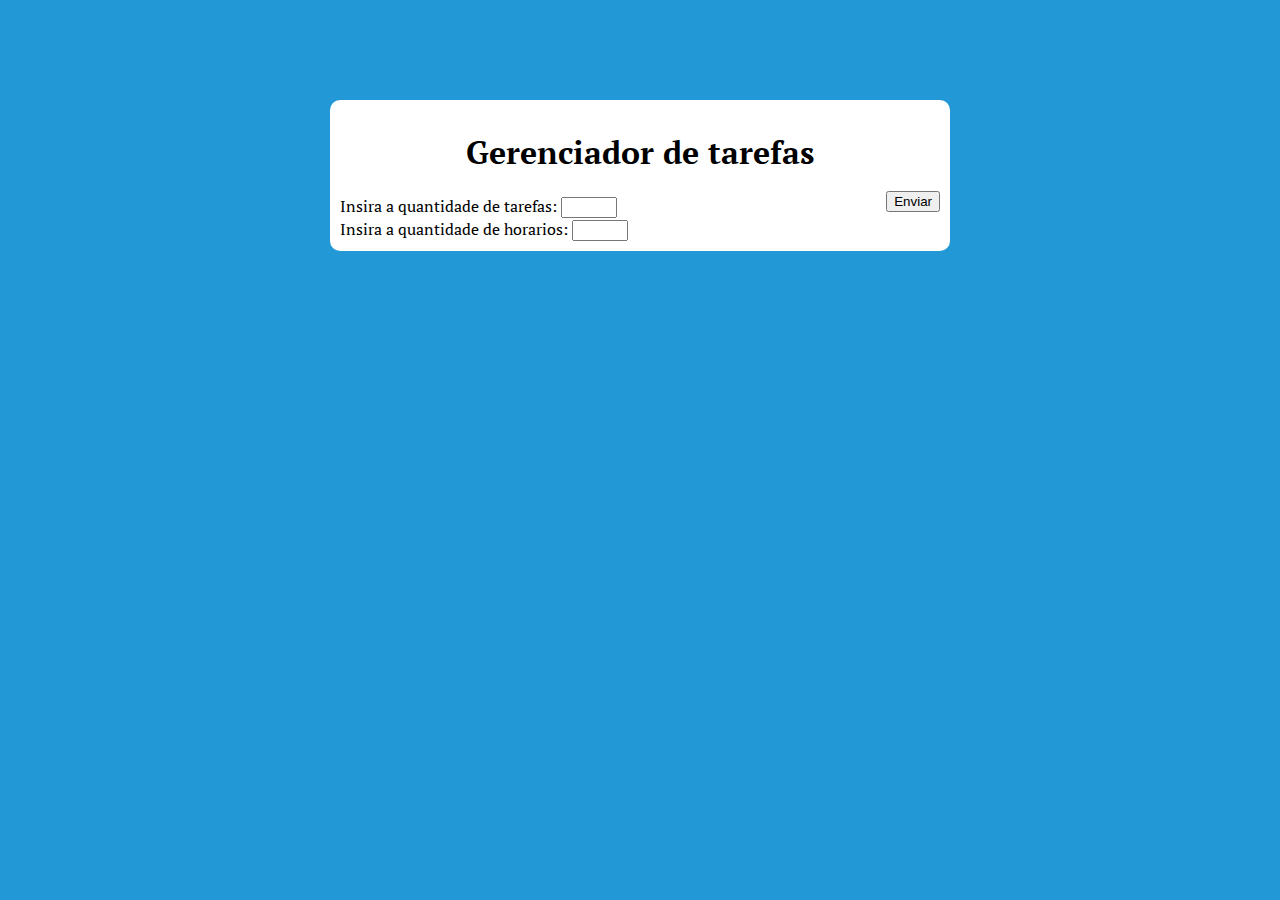
==== src/index.html @ 8b2f1b58 "Intefaces básicas da aplicação." ====
<!DOCTYPE html>
<html>
<head>
	<title>Home</title>
	<meta charset="utf-8">
	<!--Bootstrap-->
	<link rel="stylesheet" href="https://stackpath.bootstrapcdn.com/bootstrap/4.1.3/css/bootstrap.min.css" integrity="sha384-MCw98/SFnGE8fJT3GXwEOngsV7Zt27NXFoaoApmYm81iuXoPkFOJwJ8ERdknLPMO" crossorigin="anonymous">

	<link rel="stylesheet" href="styles.css"/>

	<!-- Font -->
	<link href="https://fonts.googleapis.com/css?family=PT+Serif&display=swap" rel="stylesheet">
</head>
<body>
	<div id="mainDiv">
			<h1 style="text-align: center;">Gerenciador de tarefas</h1>	
	
		<div class="card">
			<div class="card-body">
				<div class="form-group col-md-7">
					<label for="qtdtask">Insira a quantidade de tarefas:</label>
					<input type="number" id="qtdtask" name="qtdtask" min="1" max="25" 
					class="form-control">
				</div>
				<div class="form-group col-md-7">
					<label for="qtdsched">Insira a quantidade de horarios:</label>
					<input type="number" id="qtdsched" name="qtdsched" min="1" max="25" 
					class="form-control">
				</div>
				<button onclick="submitTask()" class="btn btn-primary" class="form-control" 
				style="float: right; margin-top: -50px;">Enviar</button>
			</div>	
		</div>
	</div>

	<script>
		function submitTask() {
			let qtdtask = document.getElementById('qtdtask').value;
			let qtdsched = document.getElementById('qtdsched').value;
			let obj = {task: qtdtask,sched: qtdsched};

			window.location.href = `tabela_tarefas.html?task=${qtdtask}&sched=${qtdsched}`;
		}
	</script>
</body>
</html>
---- src/styles.css ----
body{
	background-color: rgba(35,152,214,1);
	font-family: 'PT Serif', serif;
}

#mainDiv{
	width: 600px;
	display: block;
	margin-left: auto;
	margin-right: auto;
	/*background-color: rgba(128,128,128,0.8);*/
	background-color: white;
	border-radius: 10px; padding: 10px;
	margin-top: 100px;
	margin-bottom: 10px;
}
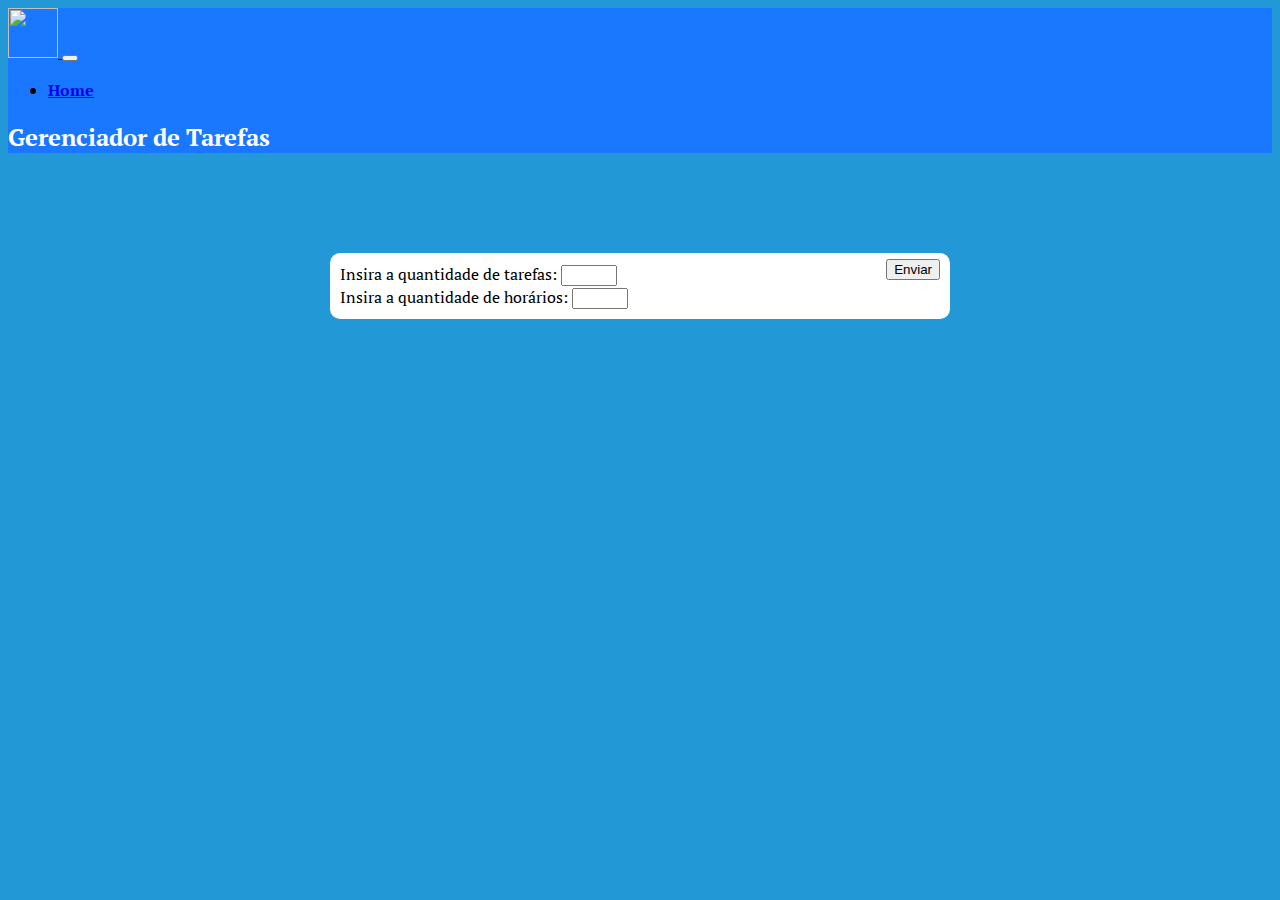
==== commit 5abbd001: "Criando feedback visual das tarefas selecionadas." ====
--- a/src/index.html
+++ b/src/index.html
@@ -12,8 +12,33 @@
 	<link href="https://fonts.googleapis.com/css?family=PT+Serif&display=swap" rel="stylesheet">
 </head>
 <body>
+	<nav class="navbar navbar-expand-lg navbar-dark mb-5" 
+		style="background-color: rgba(25,120,255,1);">
+      <div class="container">
+        <a class="navbar-brand" href="#">
+           <img src="icon.png" width="50" height="50">
+        </a>
+        <button class="navbar-toggler" type="button" data-toggle="collapse" data-target="#navbarSupportedContent" aria-controls="navbarSupportedContent" aria-expanded="false" aria-label="Toggle navigation">
+          <span class="navbar-toggler-icon"></span>
+        </button>
+
+        <div class="collapse navbar-collapse" id="navbarSupportedContent">
+          <ul class="navbar-nav mr-auto">
+            <li class="nav-item active">
+              <a class="nav-link" href="index.html"><strong>Home</strong></a>
+            </li>
+          </ul>
+        </div>
+        
+        <div class="collapse navbar-collapse">
+	        <div class="navbar-nav mr-auto">
+	        		<h2 style="color: white;">Gerenciador de Tarefas</h2>	
+	        </div>
+      	</div>
+      </div>
+    </nav>
+
 	<div id="mainDiv">
-			<h1 style="text-align: center;">Gerenciador de tarefas</h1>	
 	
 		<div class="card">
 			<div class="card-body">
@@ -23,7 +48,7 @@
 					class="form-control">
 				</div>
 				<div class="form-group col-md-7">
-					<label for="qtdsched">Insira a quantidade de horarios:</label>
+					<label for="qtdsched">Insira a quantidade de horários:</label>
 					<input type="number" id="qtdsched" name="qtdsched" min="1" max="25" 
 					class="form-control">
 				</div>
@@ -37,10 +62,8 @@
 		function submitTask() {
 			let qtdtask = document.getElementById('qtdtask').value;
 			let qtdsched = document.getElementById('qtdsched').value;
-			let obj = {task: qtdtask,sched: qtdsched};
-
-			window.location.href = `tabela_tarefas.html?task=${qtdtask}&sched=${qtdsched}`;
+			window.location.href = `tabela_tarefas.html?${qtdtask}&${qtdsched}`;
 		}
 	</script>
 </body>
-</html>
+</html>